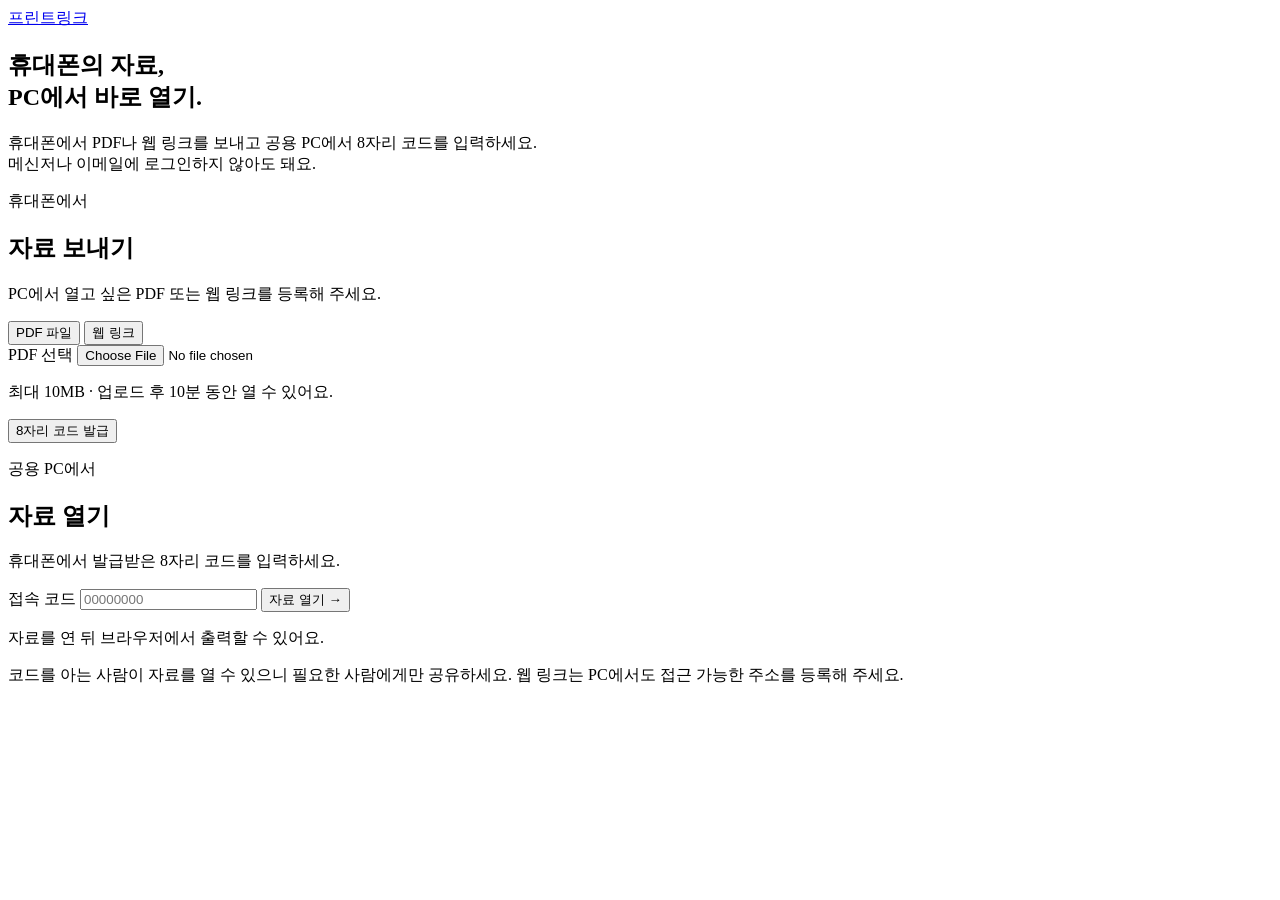
==== shorten-url-service/src/main/resources/static/print/index.html @ 55eb7b23 "feat: PDF 임시 전송 및 프린트 카페 웹 화면 구현" ====
<!DOCTYPE html>
<html lang="ko">
<head>
    <meta charset="UTF-8">
    <meta name="viewport" content="width=device-width, initial-scale=1">
    <meta name="theme-color" content="#f6f6f2">
    <title>프린트 링크 | 휴대폰에서 PC로</title>
    <link rel="stylesheet" href="/print/styles.css">
    <script src="/print/app.js" defer></script>
</head>
<body>
    <header class="site-header">
        <div class="header-inner">
            <a class="brand" href="/" aria-label="프린트 링크 홈">
                <span class="brand-mark" aria-hidden="true"><span></span><span></span></span>
                프린트<span class="brand-accent">링크</span>
            </a>
        </div>
    </header>

    <main class="page">
        <section class="intro" aria-labelledby="page-title">
            <h1 id="page-title">휴대폰의 자료,<br>PC에서 <span>바로 열기.</span></h1>
            <p>휴대폰에서 PDF나 웹 링크를 보내고 공용 PC에서 8자리 코드를 입력하세요.<br class="desktop-break"> 메신저나 이메일에 로그인하지 않아도 돼요.</p>
        </section>

        <section class="transfer-grid" aria-label="자료 보내기와 열기">
            <article class="transfer-card send-card" aria-labelledby="send-title">
                <div class="card-heading">
                    <span class="device-icon phone-icon" aria-hidden="true"></span>
                    <div>
                        <p class="device-label">휴대폰에서</p>
                        <h2 id="send-title">자료 보내기</h2>
                    </div>
                </div>
                <p class="card-description">PC에서 열고 싶은 PDF 또는 웹 링크를 등록해 주세요.</p>

                <form id="send-form" novalidate>
                    <div class="mode-switch" role="group" aria-label="전송할 자료 종류">
                        <button id="pdf-mode" type="button" aria-pressed="true" aria-controls="pdf-fields">PDF 파일</button>
                        <button id="link-mode" type="button" aria-pressed="false" aria-controls="link-fields">웹 링크</button>
                    </div>

                    <div id="pdf-fields">
                        <label for="pdf-file">PDF 선택</label>
                        <input id="pdf-file" name="file" type="file" accept=".pdf,application/pdf"
                               aria-describedby="pdf-help send-message" required>
                        <p class="field-help" id="pdf-help">최대 10MB · 업로드 후 10분 동안 열 수 있어요.</p>
                    </div>

                    <div id="link-fields" hidden>
                        <label for="original-url">원본 링크</label>
                        <input id="original-url" name="originalUrl" type="url"
                               placeholder="https://example.com/document"
                               autocomplete="url" autocapitalize="off" spellcheck="false"
                               aria-describedby="send-message" required disabled>
                    </div>

                    <button class="button primary" id="send-button" type="submit">8자리 코드 발급</button>
                    <p class="form-message" id="send-message" aria-live="polite" hidden></p>
                </form>

                <div class="issued-code" id="issued-code" hidden>
                    <label for="issued-value">발급된 코드</label>
                    <input id="issued-value" class="issued-value" readonly
                           aria-label="발급된 8자리 코드">
                    <p id="issued-note">공용 PC에서 프린트 링크를 열고 이 코드를 입력하세요.</p>
                    <div class="result-actions">
                        <button class="button secondary" id="copy-button" type="button">코드 복사</button>
                        <a class="text-link" id="preview-link" href="/" target="_blank" rel="noopener">이 기기에서 열기 ↗</a>
                    </div>
                    <p class="form-message" id="copy-message" aria-live="polite" hidden></p>
                </div>
            </article>

            <article class="transfer-card open-card" aria-labelledby="open-title">
                <div class="card-heading">
                    <span class="device-icon pc-icon" aria-hidden="true"></span>
                    <div>
                        <p class="device-label">공용 PC에서</p>
                        <h2 id="open-title">자료 열기</h2>
                    </div>
                </div>
                <p class="card-description">휴대폰에서 발급받은 8자리 코드를 입력하세요.</p>

                <form id="open-form" novalidate>
                    <label for="access-code">접속 코드</label>
                    <input id="access-code" name="shortenUrlKey" class="access-code"
                           type="text" inputmode="numeric" pattern="[0-9]{8}"
                           placeholder="00000000" autocomplete="off"
                           aria-describedby="open-message" required>
                    <button class="button primary" id="open-button" type="submit">자료 열기 <span aria-hidden="true">→</span></button>
                    <p class="form-message" id="open-message" aria-live="polite" hidden></p>
                </form>
                <p class="pc-note">자료를 연 뒤 브라우저에서 출력할 수 있어요.</p>
            </article>
        </section>

        <p class="privacy-note">코드를 아는 사람이 자료를 열 수 있으니 필요한 사람에게만 공유하세요. 웹 링크는 PC에서도 접근 가능한 주소를 등록해 주세요.</p>
    </main>
</body>
</html>
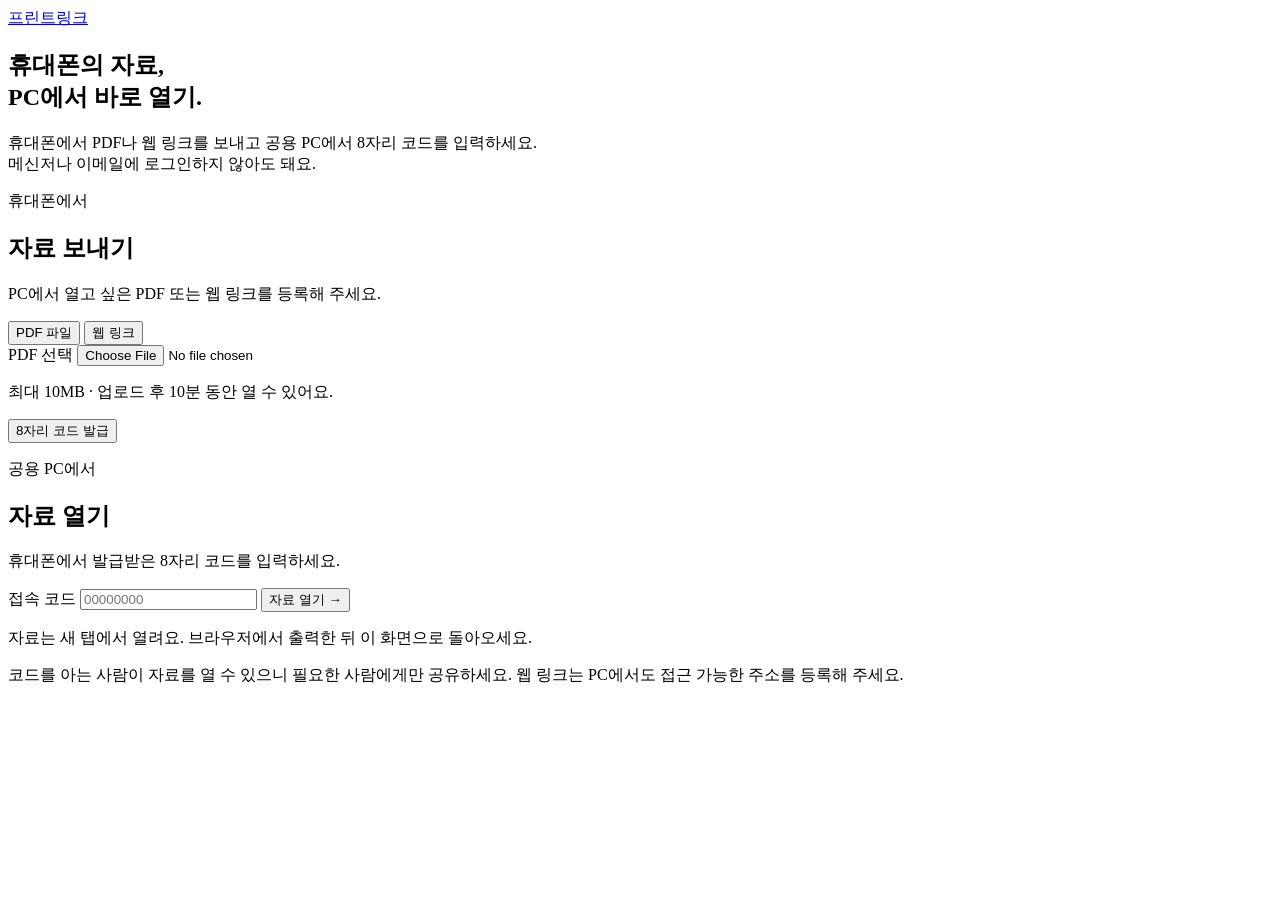
==== commit dc927ad5: "fix: 자료를 새 브라우저 탭에서 열도록 변경" ====
--- a/shorten-url-service/src/main/resources/static/print/index.html
+++ b/shorten-url-service/src/main/resources/static/print/index.html
@@ -5,8 +5,8 @@
     <meta name="viewport" content="width=device-width, initial-scale=1">
     <meta name="theme-color" content="#f6f6f2">
     <title>프린트 링크 | 휴대폰에서 PC로</title>
-    <link rel="stylesheet" href="/print/styles.css">
-    <script src="/print/app.js" defer></script>
+    <link rel="stylesheet" href="/print/styles.css?v=3">
+    <script src="/print/app.js?v=3" defer></script>
 </head>
 <body>
     <header class="site-header">
@@ -70,6 +70,11 @@
                         <a class="text-link" id="preview-link" href="/" target="_blank" rel="noopener">이 기기에서 열기 ↗</a>
                     </div>
                     <p class="form-message" id="copy-message" aria-live="polite" hidden></p>
+                    <div id="cancel-actions" class="cancel-actions" hidden>
+                        <button class="button cancel-button" id="cancel-button" type="button">전송 취소 · PDF 삭제</button>
+                        <p class="field-help">출력이 끝났거나 잘못 보낸 자료는 바로 삭제할 수 있어요.</p>
+                        <p class="form-message" id="cancel-message" aria-live="polite" hidden></p>
+                    </div>
                 </div>
             </article>
 
@@ -91,8 +96,9 @@
                            aria-describedby="open-message" required>
                     <button class="button primary" id="open-button" type="submit">자료 열기 <span aria-hidden="true">→</span></button>
                     <p class="form-message" id="open-message" aria-live="polite" hidden></p>
+                    <a class="button secondary open-fallback" id="open-fallback" target="_blank" rel="noopener noreferrer" hidden>새 탭에서 자료 열기 ↗</a>
                 </form>
-                <p class="pc-note">자료를 연 뒤 브라우저에서 출력할 수 있어요.</p>
+                <p class="pc-note">자료는 새 탭에서 열려요. 브라우저에서 출력한 뒤 이 화면으로 돌아오세요.</p>
             </article>
         </section>
 
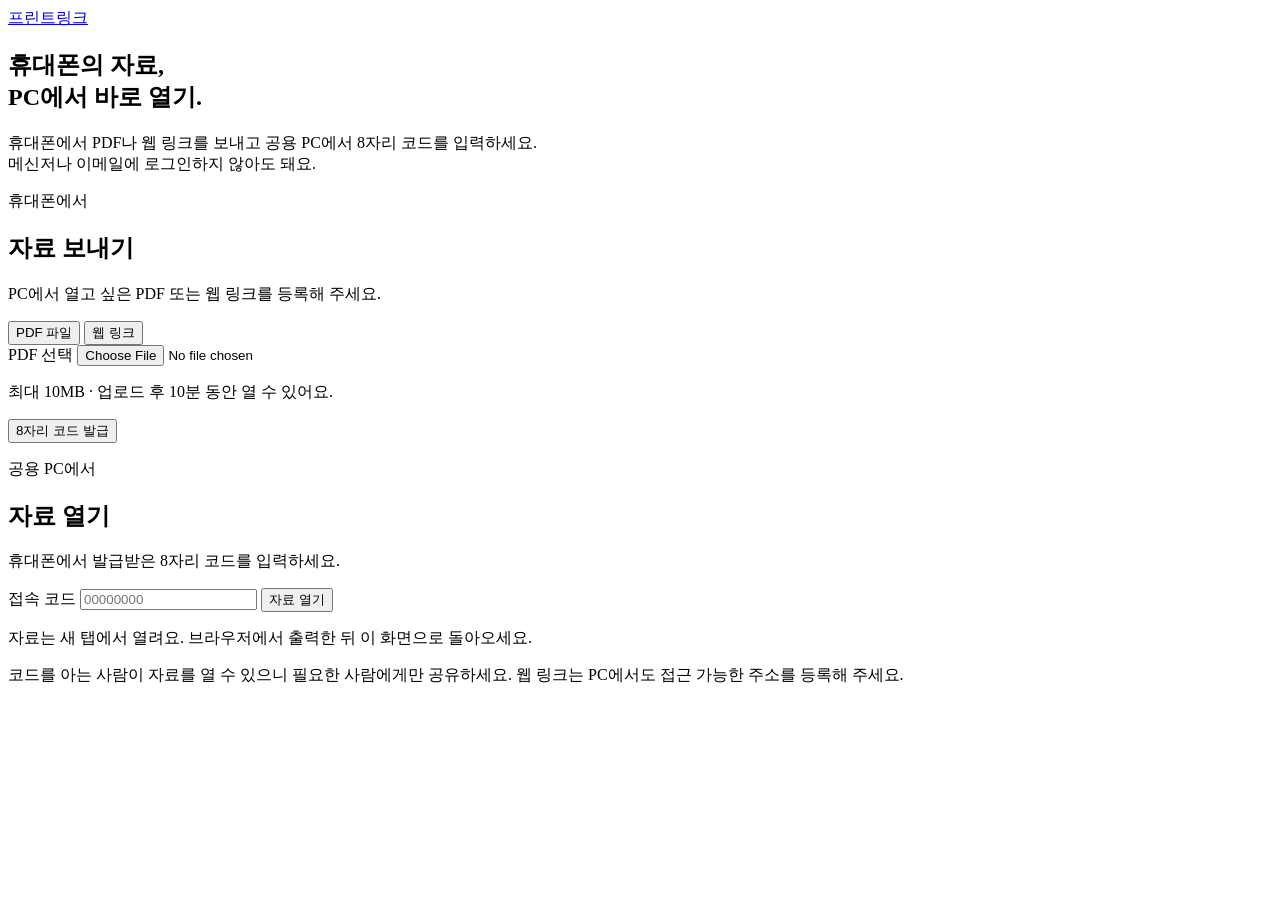
==== commit d58f68a9: "fix: 자료 열기 버튼 문구를 요청 전후로 통일" ====
--- a/shorten-url-service/src/main/resources/static/print/index.html
+++ b/shorten-url-service/src/main/resources/static/print/index.html
@@ -6,7 +6,7 @@
     <meta name="theme-color" content="#f6f6f2">
     <title>프린트 링크 | 휴대폰에서 PC로</title>
     <link rel="stylesheet" href="/print/styles.css?v=3">
-    <script src="/print/app.js?v=3" defer></script>
+    <script src="/print/app.js?v=4" defer></script>
 </head>
 <body>
     <header class="site-header">
@@ -94,7 +94,7 @@
                            type="text" inputmode="numeric" pattern="[0-9]{8}"
                            placeholder="00000000" autocomplete="off"
                            aria-describedby="open-message" required>
-                    <button class="button primary" id="open-button" type="submit">자료 열기 <span aria-hidden="true">→</span></button>
+                    <button class="button primary" id="open-button" type="submit">자료 열기</button>
                     <p class="form-message" id="open-message" aria-live="polite" hidden></p>
                     <a class="button secondary open-fallback" id="open-fallback" target="_blank" rel="noopener noreferrer" hidden>새 탭에서 자료 열기 ↗</a>
                 </form>
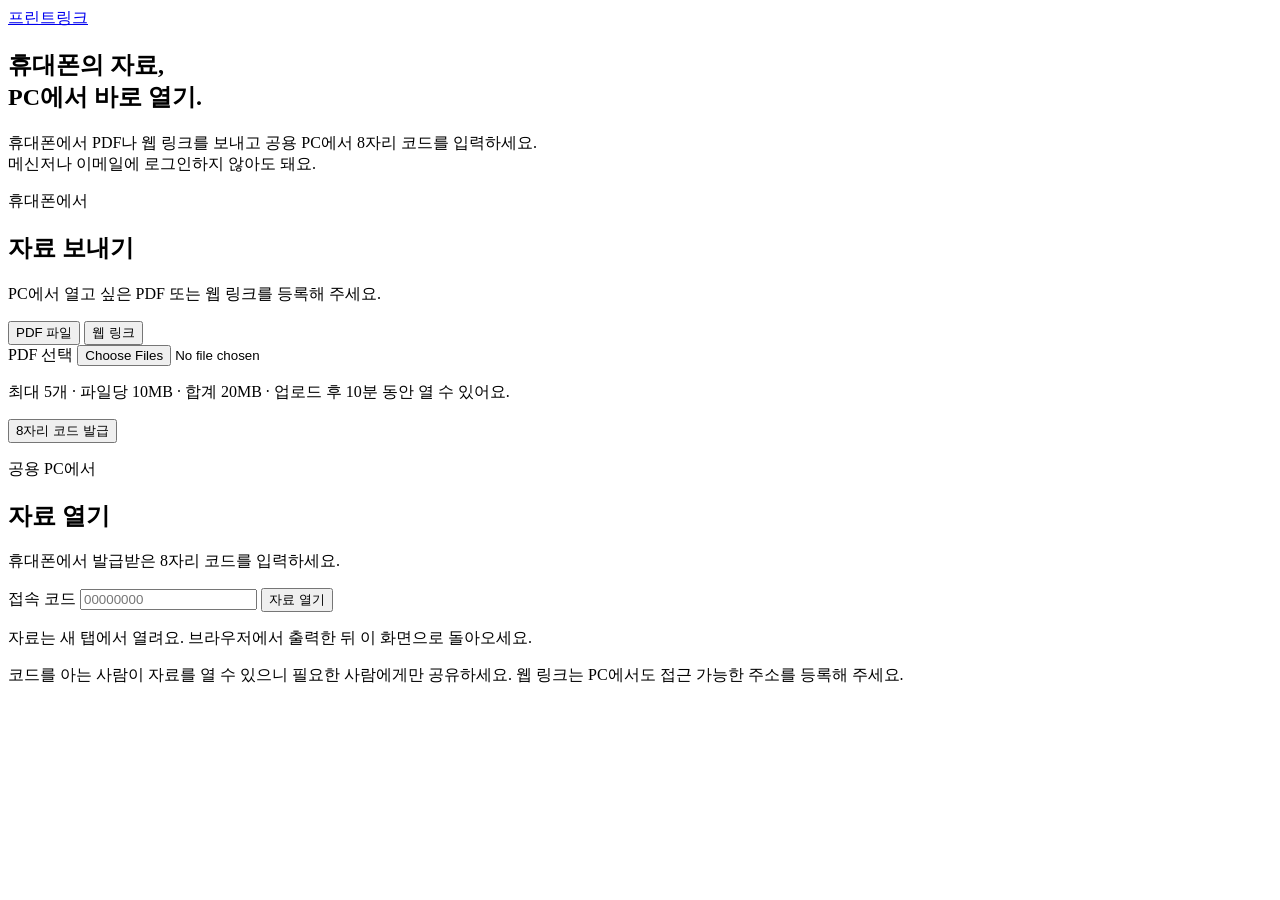
==== commit 678fe441: "feat: 여러 PDF를 하나의 코드로 전송하고 수신 화면에 파일 목록 표시" ====
--- a/shorten-url-service/src/main/resources/static/print/index.html
+++ b/shorten-url-service/src/main/resources/static/print/index.html
@@ -6,7 +6,7 @@
     <meta name="theme-color" content="#f6f6f2">
     <title>프린트 링크 | 휴대폰에서 PC로</title>
     <link rel="stylesheet" href="/print/styles.css?v=3">
-    <script src="/print/app.js?v=4" defer></script>
+    <script src="/print/app.js?v=6" defer></script>
 </head>
 <body>
     <header class="site-header">
@@ -43,9 +43,9 @@
 
                     <div id="pdf-fields">
                         <label for="pdf-file">PDF 선택</label>
-                        <input id="pdf-file" name="file" type="file" accept=".pdf,application/pdf"
+                        <input id="pdf-file" name="file" type="file" multiple accept=".pdf,application/pdf"
                                aria-describedby="pdf-help send-message" required>
-                        <p class="field-help" id="pdf-help">최대 10MB · 업로드 후 10분 동안 열 수 있어요.</p>
+                        <p class="field-help" id="pdf-help">최대 5개 · 파일당 10MB · 합계 20MB · 업로드 후 10분 동안 열 수 있어요.</p>
                     </div>
 
                     <div id="link-fields" hidden>
@@ -98,6 +98,7 @@
                     <p class="form-message" id="open-message" aria-live="polite" hidden></p>
                     <a class="button secondary open-fallback" id="open-fallback" target="_blank" rel="noopener noreferrer" hidden>새 탭에서 자료 열기 ↗</a>
                 </form>
+                <ul id="received-files" aria-label="받은 PDF 목록" hidden></ul>
                 <p class="pc-note">자료는 새 탭에서 열려요. 브라우저에서 출력한 뒤 이 화면으로 돌아오세요.</p>
             </article>
         </section>
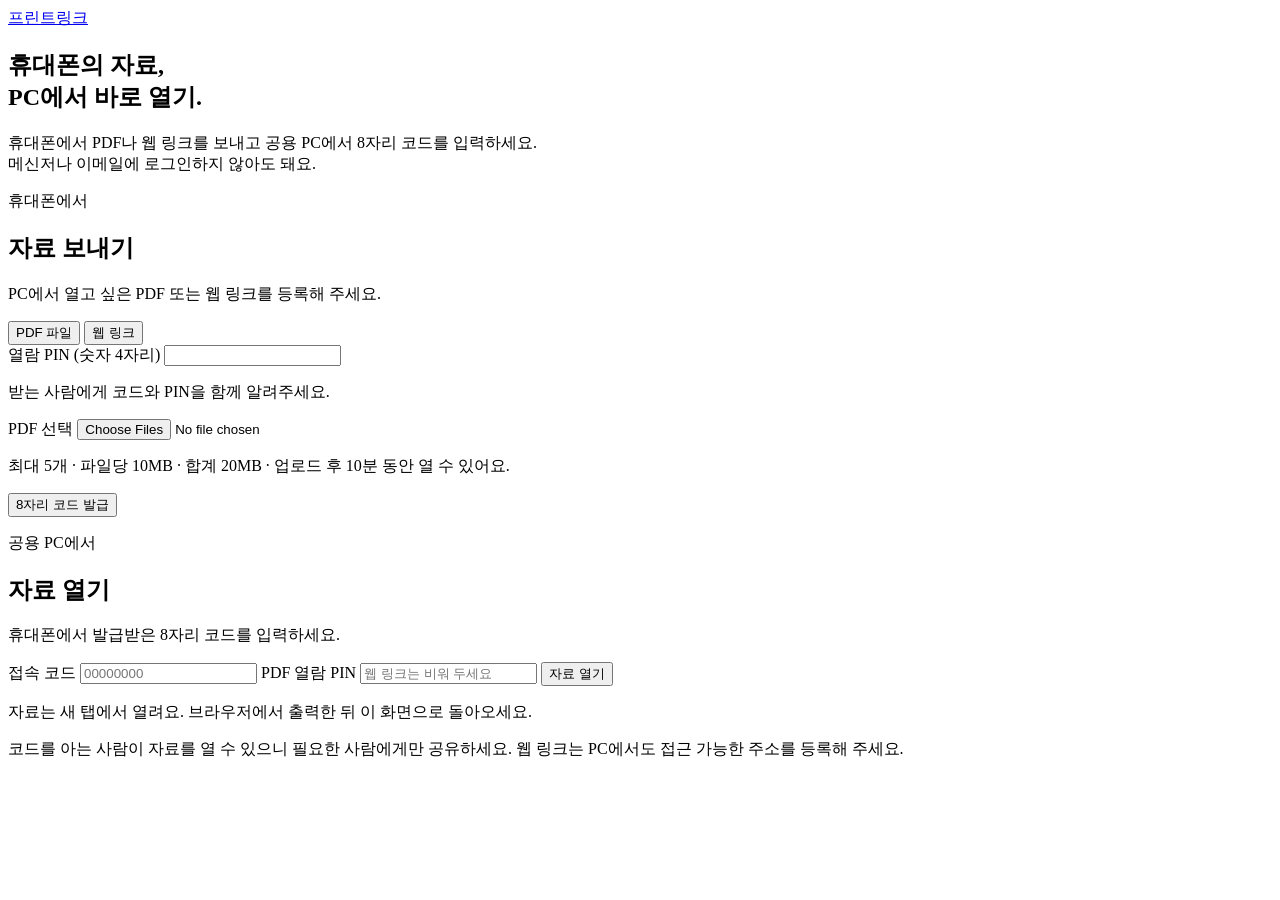
==== commit f2239644: "feat: PDF 열람에 사용자가 설정한 4자리 PIN 적용" ====
--- a/shorten-url-service/src/main/resources/static/print/index.html
+++ b/shorten-url-service/src/main/resources/static/print/index.html
@@ -6,7 +6,7 @@
     <meta name="theme-color" content="#f6f6f2">
     <title>프린트 링크 | 휴대폰에서 PC로</title>
     <link rel="stylesheet" href="/print/styles.css?v=3">
-    <script src="/print/app.js?v=6" defer></script>
+    <script src="/print/app.js?v=8" defer></script>
 </head>
 <body>
     <header class="site-header">
@@ -42,6 +42,9 @@
                     </div>
 
                     <div id="pdf-fields">
+                        <label for="send-pin">열람 PIN (숫자 4자리)</label>
+                        <input id="send-pin" type="password" inputmode="numeric" maxlength="4" autocomplete="off">
+                        <p class="field-help">받는 사람에게 코드와 PIN을 함께 알려주세요.</p>
                         <label for="pdf-file">PDF 선택</label>
                         <input id="pdf-file" name="file" type="file" multiple accept=".pdf,application/pdf"
                                aria-describedby="pdf-help send-message" required>
@@ -94,6 +97,8 @@
                            type="text" inputmode="numeric" pattern="[0-9]{8}"
                            placeholder="00000000" autocomplete="off"
                            aria-describedby="open-message" required>
+                    <label for="receive-pin">PDF 열람 PIN</label>
+                    <input id="receive-pin" type="password" inputmode="numeric" maxlength="4" autocomplete="off" placeholder="웹 링크는 비워 두세요">
                     <button class="button primary" id="open-button" type="submit">자료 열기</button>
                     <p class="form-message" id="open-message" aria-live="polite" hidden></p>
                     <a class="button secondary open-fallback" id="open-fallback" target="_blank" rel="noopener noreferrer" hidden>새 탭에서 자료 열기 ↗</a>
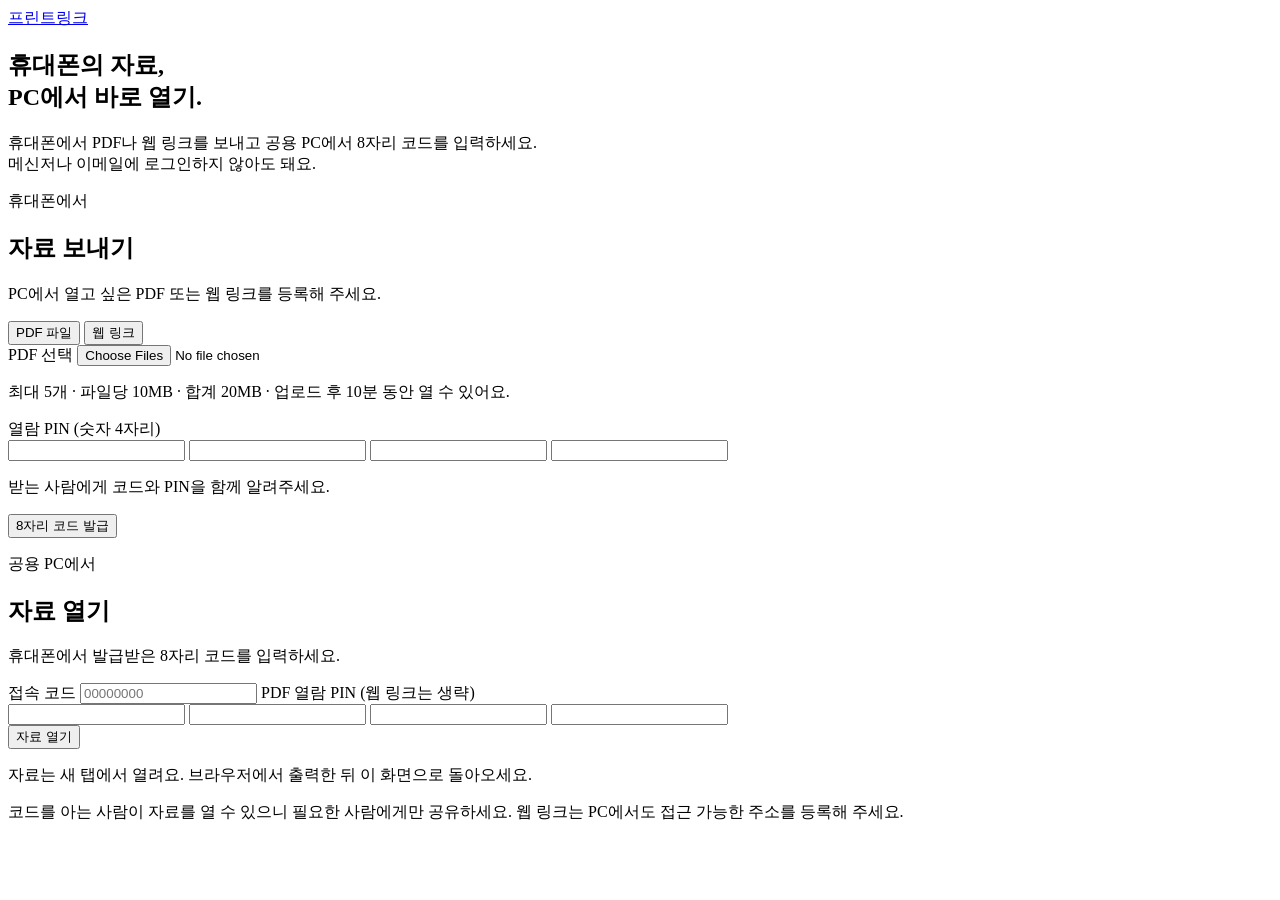
==== commit 83b775e1: "fix: PDF 열람 시 PIN을 다시 확인하고 키보드 입력 흐름 개선" ====
--- a/shorten-url-service/src/main/resources/static/print/index.html
+++ b/shorten-url-service/src/main/resources/static/print/index.html
@@ -5,8 +5,8 @@
     <meta name="viewport" content="width=device-width, initial-scale=1">
     <meta name="theme-color" content="#f6f6f2">
     <title>프린트 링크 | 휴대폰에서 PC로</title>
-    <link rel="stylesheet" href="/print/styles.css?v=3">
-    <script src="/print/app.js?v=8" defer></script>
+    <link rel="stylesheet" href="/print/styles.css?v=4">
+    <script src="/print/app.js?v=10" defer></script>
 </head>
 <body>
     <header class="site-header">
@@ -42,13 +42,18 @@
                     </div>
 
                     <div id="pdf-fields">
-                        <label for="send-pin">열람 PIN (숫자 4자리)</label>
-                        <input id="send-pin" type="password" inputmode="numeric" maxlength="4" autocomplete="off">
-                        <p class="field-help">받는 사람에게 코드와 PIN을 함께 알려주세요.</p>
                         <label for="pdf-file">PDF 선택</label>
                         <input id="pdf-file" name="file" type="file" multiple accept=".pdf,application/pdf"
                                aria-describedby="pdf-help send-message" required>
                         <p class="field-help" id="pdf-help">최대 5개 · 파일당 10MB · 합계 20MB · 업로드 후 10분 동안 열 수 있어요.</p>
+                        <span id="send-pin-label">열람 PIN (숫자 4자리)</span>
+                        <div class="pin-digits" id="send-pin" role="group" aria-labelledby="send-pin-label">
+                            <input type="text" inputmode="numeric" pattern="[0-9]" autocomplete="off" aria-label="1번째 숫자">
+                            <input type="text" inputmode="numeric" pattern="[0-9]" autocomplete="off" aria-label="2번째 숫자">
+                            <input type="text" inputmode="numeric" pattern="[0-9]" autocomplete="off" aria-label="3번째 숫자">
+                            <input type="text" inputmode="numeric" pattern="[0-9]" autocomplete="off" aria-label="4번째 숫자">
+                        </div>
+                        <p class="field-help">받는 사람에게 코드와 PIN을 함께 알려주세요.</p>
                     </div>
 
                     <div id="link-fields" hidden>
@@ -97,8 +102,13 @@
                            type="text" inputmode="numeric" pattern="[0-9]{8}"
                            placeholder="00000000" autocomplete="off"
                            aria-describedby="open-message" required>
-                    <label for="receive-pin">PDF 열람 PIN</label>
-                    <input id="receive-pin" type="password" inputmode="numeric" maxlength="4" autocomplete="off" placeholder="웹 링크는 비워 두세요">
+                    <span id="receive-pin-label">PDF 열람 PIN (웹 링크는 생략)</span>
+                    <div class="pin-digits" id="receive-pin" role="group" aria-labelledby="receive-pin-label">
+                        <input type="text" inputmode="numeric" pattern="[0-9]" autocomplete="off" aria-label="1번째 숫자">
+                        <input type="text" inputmode="numeric" pattern="[0-9]" autocomplete="off" aria-label="2번째 숫자">
+                        <input type="text" inputmode="numeric" pattern="[0-9]" autocomplete="off" aria-label="3번째 숫자">
+                        <input type="text" inputmode="numeric" pattern="[0-9]" autocomplete="off" aria-label="4번째 숫자">
+                    </div>
                     <button class="button primary" id="open-button" type="submit">자료 열기</button>
                     <p class="form-message" id="open-message" aria-live="polite" hidden></p>
                     <a class="button secondary open-fallback" id="open-fallback" target="_blank" rel="noopener noreferrer" hidden>새 탭에서 자료 열기 ↗</a>
